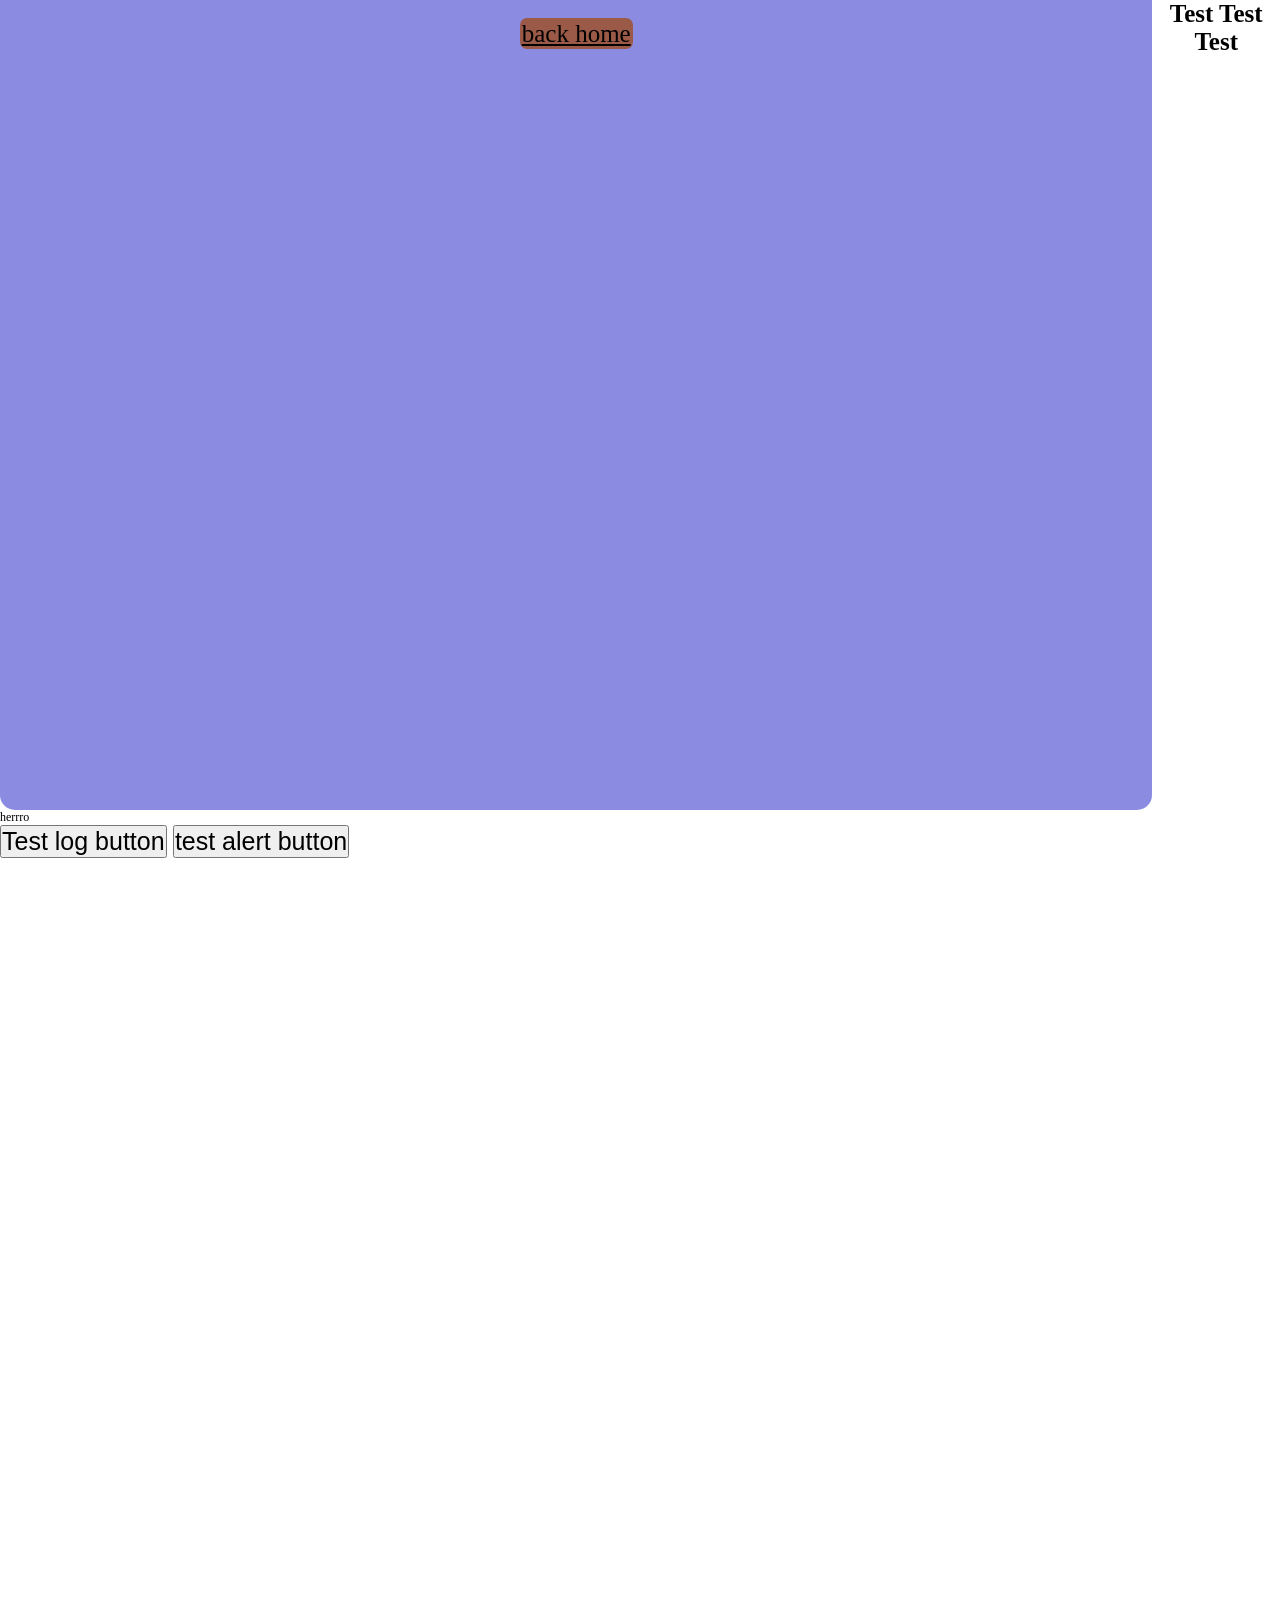
==== testing.html @ 806b3844 "Add files via upload" ====
<!DOCTYPE html>
<html lang="en">
<head>
  <meta charset="UTF-8">
  <meta name="viewport" content="width=device-width, initial-scale=1.0">
  <title>Dawson SMP</title>
  <link rel="icon" type="image/png" href="images/icon.png">
  <link rel ="stylesheet" href="Styles.css">
  <script src="Untitled-1.js" defer></script>
  <div class="HERO">
    <nav>
      <a href="index.html">back home</a>
    </nav>
    <h1> 
      Test Test Test
    </h1>
  </div>
  
</head>
<div class="parallax">
  <div class="para">
    <body>
    <p>herrro</p>
    <button type="button" onclick="clog()">Test log button</button>
    <button type="button" onclick="alert1()">test alert button</button>
    </body>
  </div>
</div>
</html>
---- Styles.css ----
/*@import url('https://fonts.googleapis.com');

*{
    font-family: 'Roboto', sans-serif;
    font-weight: 800;
    margin: 0;
    padding: 0;
}
    */

*{
    box-sizing: border-box          ;
    margin: 0;
    padding: 0;
    font-size:25px ;
}
nav{
    text-align: center;
    background-color:rgba(24, 24, 197, 0.5);
    border-bottom-left-radius: 15px;
    border-bottom-right-radius: 15px;
    position:sticky;
    top: 0;
    left: 0;
    width: 100%;
    z-index: 100000;
    padding: 20px;
    backdrop-filter: blur(10px);

}
.home{
    position: fixed;
}
nav a{
    margin-left: 20px;
    margin-right: 20px;
    background-color:#a1490eba;
    border-radius: 7px;
    padding: 2px;
    overflow: hidden;
    color: #000;
    
}

nav a:hover {
    transition-duration: .5s;
    border-radius: 12px;
    padding: 4px;
    border-color: black;
    margin-top: 10px;


}

.jack-background{
    background-color: #E5E5F7;
    background-image:  linear-gradient(#444CF7 1px, transparent 1px), linear-gradient(to right, #444CF7 1px, #E5E5F7 1px);
    background-size: 20px 20px;
}
    
.HERO {
    background-image:url(images/stein.png) ;
    background-size: cover;
    display: flex;
    text-align: center;
    width: 100%;
    height: 90vh;
    justify-content: center;
    
}


.img-left{
    width: 80%;
    height: 500 px;
    padding-top: 40px;
    padding-bottom: 40px;
    justify-content:space-between;
    align-items: center;
    display: flex;
    background-color:rgba(24, 24, 197, 0.5);
    margin: 10%;
    border-radius: 50px;
        backdrop-filter: blur(2px);

}
.img-left p{
    width: 30%;
    margin-right: 15%;
    height: auto;
    padding: 35px;
    font-size:larger;
    border-radius: 20px;
    background-color: blue;
    
}
.img-left img{
    margin-left: 15%;
    height: 250px;
    width: auto;
    
}



.img-right{
    width: 80%;
    height: 500 px;
    padding-top: 40px;
    padding-bottom: 40px;
    justify-content:space-between;
    align-items: center;
    display: flex;
    background-color:rgba(24, 24, 197, 0.5);
    margin: 10%;
    border-radius: 50px;
        backdrop-filter: blur(2px);

}
.img-right p{
    width: 30%;
    margin-left: 13%;
    height: auto;
    padding: 35px;
    font-size: larger;
    border-radius: 20px;
    background-color: blue;
    
}
.img-right img{
    margin-right: 13%;
    height: 250px;
    width: auto;
}

.parallax{
    /*background-image: url(images/red.png);*/
    background-attachment:fixed ;
}
.para{
    display:block;
    height: 100vh;
    width: auto;

}




#small-logo{
    display: flex;
    max-width: 8%;
    height: 8%;
    text-align: left;
    justify-content: left;
    align-items: bottom;
    margin: 4px;
    margin-top: 40px;
}


#black{
    color:black;
    font-size: 14px;
}

p{
    font-size: 12px;
}

.quotes{
align-items: center;
margin-top: 20px;

}

.quotes div{ 
    display: inline-block;
    min-width: 40%;
    min-height: auto;
    background-color: rgba(37, 167, 17, 0.73);
    align-content: center;
    justify-content: center;
    margin: 4.9%;
    margin-top: 10px ;
    margin-bottom: 10px;
    text-align: center;
    border-radius: 7px ;
    padding: 10px;
    padding-bottom: 20px;
    padding-bottom: 20px;
    align-self: center;
}
.intro-quote{
    text-align: center;
    margin-top: 20px;
    font-size: larger;
}
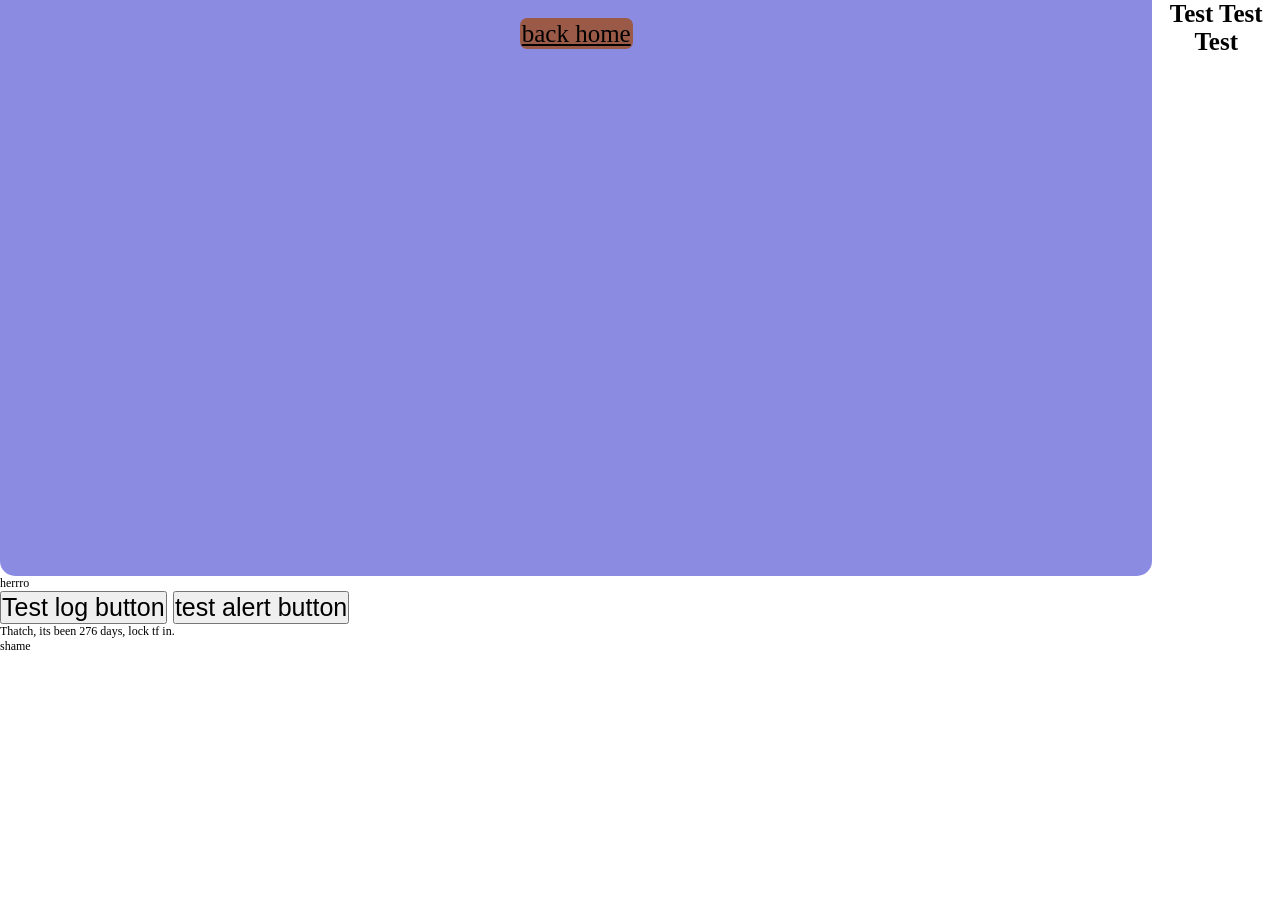
==== commit 2c7cf247: "Added wall of shame" ====
--- a/testing.html
+++ b/testing.html
@@ -24,6 +24,7 @@
     <p>herrro</p>
     <button type="button" onclick="clog()">Test log button</button>
     <button type="button" onclick="alert1()">test alert button</button>
+    <p id="thatchSiteUpdate"></p>
     </body>
   </div>
 </div>
--- a/Styles.css
+++ b/Styles.css
@@ -14,6 +14,24 @@
     padding: 0;
     font-size:25px ;
 }
+
+footer{
+    height: 40px;
+    background-color: rgba(88, 0, 110, 0.72);
+    margin-bottom: 0;
+    z-index: 10;
+    justify-content: center;
+    text-align: center;
+    padding: 10px;
+    backdrop-filter: blur(2px);
+}
+
+body {
+    display: flex;
+    flex-direction: column;
+    min-height: 100vh;
+}
+
 nav{
     text-align: center;
     background-color:rgba(24, 24, 197, 0.5);
@@ -26,11 +44,12 @@
     z-index: 100000;
     padding: 20px;
     backdrop-filter: blur(10px);
-
-}
+}
+
 .home{
     position: fixed;
 }
+
 nav a{
     margin-left: 20px;
     margin-right: 20px;
@@ -38,8 +57,7 @@
     border-radius: 7px;
     padding: 2px;
     overflow: hidden;
-    color: #000;
-    
+    color: #000; 
 }
 
 nav a:hover {
@@ -48,8 +66,6 @@
     padding: 4px;
     border-color: black;
     margin-top: 10px;
-
-
 }
 
 .jack-background{
@@ -64,14 +80,12 @@
     display: flex;
     text-align: center;
     width: 100%;
-    height: 90vh;
-    justify-content: center;
-    
-}
-
+    height: 45vw;
+    justify-content: center;
+}
 
 .img-left{
-    width: 80%;
+    max-width: 80vw;
     height: 500 px;
     padding-top: 40px;
     padding-bottom: 40px;
@@ -81,27 +95,25 @@
     background-color:rgba(24, 24, 197, 0.5);
     margin: 10%;
     border-radius: 50px;
-        backdrop-filter: blur(2px);
-
-}
+    backdrop-filter: blur(2px);
+}
+
 .img-left p{
     width: 30%;
     margin-right: 15%;
     height: auto;
     padding: 35px;
-    font-size:larger;
+    font-size: clamp(2vw, 20px, 36px );
     border-radius: 20px;
-    background-color: blue;
-    
-}
+    background-color: blue;    
+}
+
 .img-left img{
     margin-left: 15%;
-    height: 250px;
-    width: auto;
-    
-}
-
-
+    height: auto;
+    max-width: 30vw;
+    border-radius: 8px;
+}
 
 .img-right{
     width: 80%;
@@ -119,33 +131,19 @@
 }
 .img-right p{
     width: 30%;
-    margin-left: 13%;
+    margin-left: 15vw;
     height: auto;
     padding: 35px;
     font-size: larger;
     border-radius: 20px;
-    background-color: blue;
-    
-}
+    background-color: blue;    
+}
+
 .img-right img{
-    margin-right: 13%;
+    margin-right: 15vw;
     height: 250px;
     width: auto;
 }
-
-.parallax{
-    /*background-image: url(images/red.png);*/
-    background-attachment:fixed ;
-}
-.para{
-    display:block;
-    height: 100vh;
-    width: auto;
-
-}
-
-
-
 
 #small-logo{
     display: flex;
@@ -158,12 +156,6 @@
     margin-top: 40px;
 }
 
-
-#black{
-    color:black;
-    font-size: 14px;
-}
-
 p{
     font-size: 12px;
 }
@@ -171,7 +163,6 @@
 .quotes{
 align-items: center;
 margin-top: 20px;
-
 }
 
 .quotes div{ 
@@ -191,8 +182,41 @@
     padding-bottom: 20px;
     align-self: center;
 }
+
 .intro-quote{
     text-align: center;
     margin-top: 20px;
     font-size: larger;
+}
+
+.wos-container{
+    justify-self: center;
+    width: clamp(30vw, 1200px, 90vw);
+    height: fit-content;
+    justify-content: center;
+    border-radius: 30px;
+    border:10px dashed blue;
+    outline-offset: 10px;
+    padding: 20px;
+    margin: 50px 0 ;
+}
+.wos-container h1{
+    font-size: clamp(20px, 40px, 60px);
+    text-align: center;
+    margin: 20px 0;
+}
+.wos-container img{
+    display: block;
+    margin: 10px auto;
+    height: 200px;
+    width: auto;
+}
+.wos-container p{
+    font-size: clamp(10px, 200px, 30px);
+    text-align: center;
+    align-self: center;
+    margin: 20px 0;
+    background-color: rgba(55, 55, 230, 0.445);
+    backdrop-filter: blur(2px);
+    border-radius: 20px;
 }
